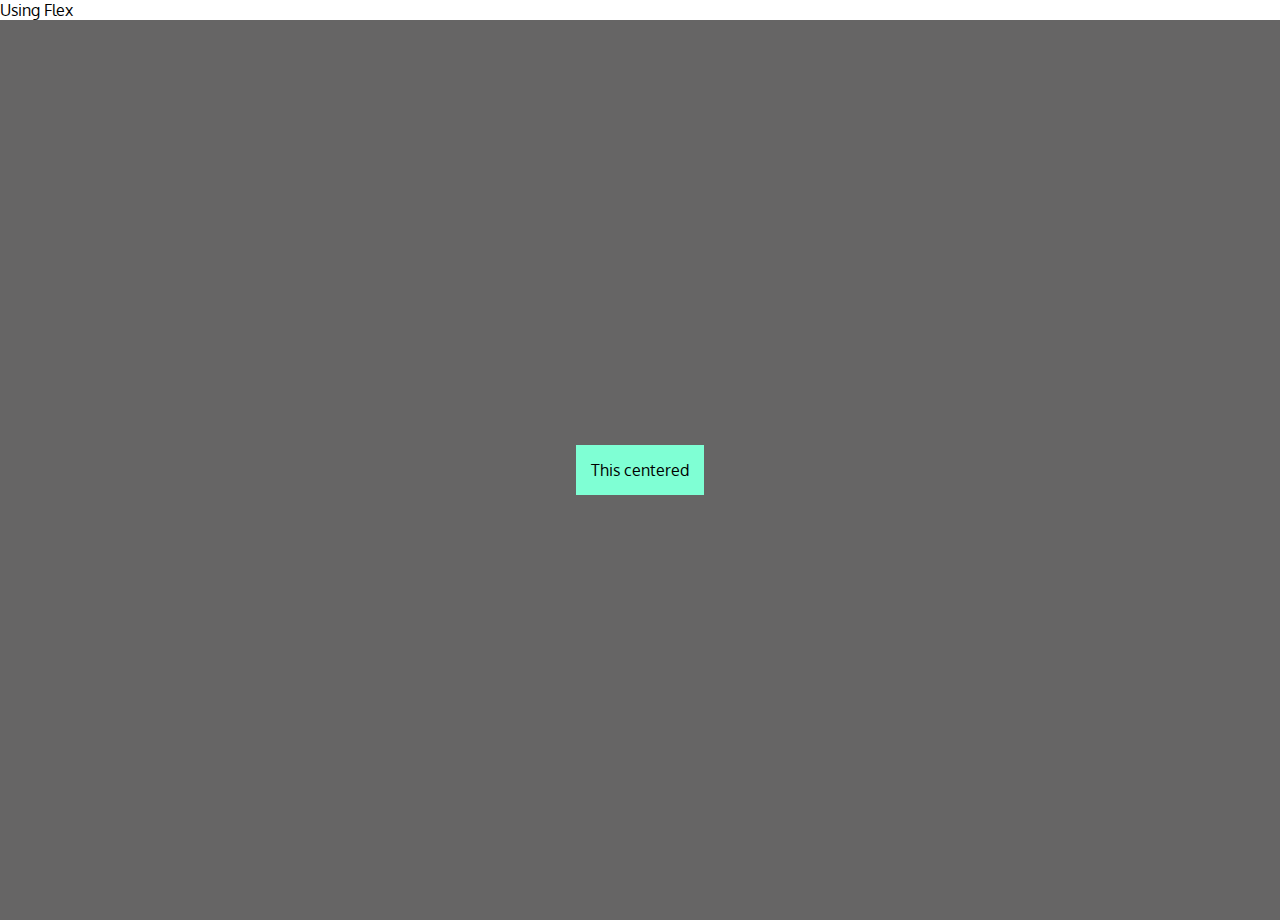
==== responsive/autocentering.html @ e5c54207 "added tablecentering: not fully working" ====
<!doctype html>
<html class="no-js" lang="">
    <head>
        <meta charset="utf-8">
        <meta http-equiv="x-ua-compatible" content="ie=edge">
        <title></title>
        <meta name="description" content="">
        <meta name="viewport" content="width=device-width, initial-scale=1">

        <link rel="manifest" href="site.webmanifest">
        <link rel="apple-touch-icon" href="icon.png">
        <!-- Place favicon.ico in the root directory -->

        <link rel="stylesheet" href="css/normalize.css">
        <link rel="stylesheet" href="css/main.css">
        <style>
        .container{
            box-sizing: border-box;
            width:100vw;
            height: 100vh;
            display: flex;
            flex-direction: column;
            align-items: center;
            justify-content: center;
            background: #666565;
        }
        .to-be-centered{
            background-color: aquamarine;
            width:10%;
            text-align: center;
            padding:15px;

        }
        </style>
    </head>
    <body>
        <!--[if lte IE 9]>
            <p class="browserupgrade">You are using an <strong>outdated</strong> browser. Please <a href="https://browsehappy.com/">upgrade your browser</a> to improve your experience and security.</p>
        <![endif]-->
        <p>Using Flex</p>
        <div class="container">
            <div class="to-be-centered">
               <p> This centered </p>
            </div>
        </div>
        <!-- Add your site or application content here -->
      
        <script src="js/vendor/modernizr-3.5.0.min.js"></script>
        <script src="https://code.jquery.com/jquery-3.2.1.min.js" integrity="sha256-hwg4gsxgFZhOsEEamdOYGBf13FyQuiTwlAQgxVSNgt4=" crossorigin="anonymous"></script>
        <script>window.jQuery || document.write('<script src="js/vendor/jquery-3.2.1.min.js"><\/script>')</script>
        <script src="js/plugins.js"></script>
        <script src="js/main.js"></script>
           
        <!-- Google Analytics: change UA-XXXXX-Y to be your site's ID. -->
        <script>
            window.ga=function(){ga.q.push(arguments)};ga.q=[];ga.l=+new Date;
            ga('create','UA-XXXXX-Y','auto');ga('send','pageview')
        </script>
        <script src="https://www.google-analytics.com/analytics.js" async defer></script>
    </body>
</html>
---- responsive/css/main.css ----
@import url('https://fonts.googleapis.com/css?family=Oxygen:300,400,700');


*{padding:0;
		margin:0;
		box-sizing: border-box;
	}

	html{
		box-sizing: border-box;
		font-family: 'Oxygen', sans-serif;
	}
		#container-whole{
			width:100vw;
			height:100vh;
			background: #141414;
			
		}

			#container-whole #header{
			width:80vw;
			height:40vh;
			background: #efefef;
			position:relative;
			left:50%;
			top:5%;
			transform: translate(-50%, -5%);
		}
		#container-whole .content{
			width:80vw;
			height:40vh;
			background: #234567;
			position:relative;
			left:50%;
			bottom:5%;
			transform: translate(-50%, -5%);
			overflow:auto;	
		}
		.article1 {
			
		}
		article p{
			font-size: calc(18px + 0.5vw); 
			 line-height: calc(1.1em + 0.5vw);
			color:#efefef;
		}
#navigation{
	width:100vw;
	height:6vh;
	background: #efefef;
	display: flex;
	flex-direction: row;
}

#navigation .menu{
	width:50%;
}
ul {
	display: flex;
	flex-direction: row;
	list-style-type:none;
	margin-left:10vw;
}
ul li{
margin:0 1%;
}
		ul li a{
			text-decoration: none;
			line-height: 6vh;
		}
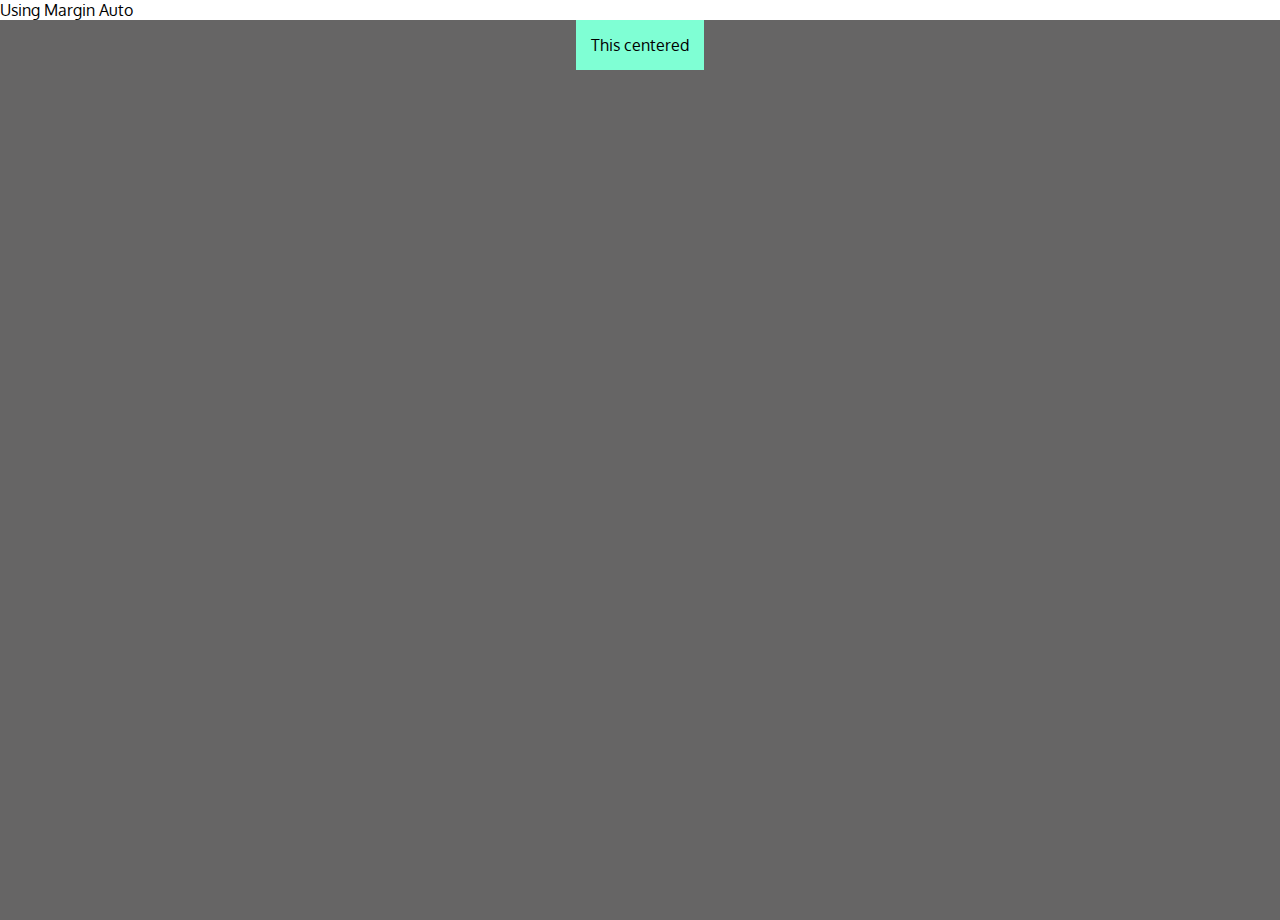
==== commit 3683d8f4: "added margin auto" ====
--- a/responsive/autocentering.html
+++ b/responsive/autocentering.html
@@ -18,10 +18,6 @@
             box-sizing: border-box;
             width:100vw;
             height: 100vh;
-            display: flex;
-            flex-direction: column;
-            align-items: center;
-            justify-content: center;
             background: #666565;
         }
         .to-be-centered{
@@ -29,6 +25,7 @@
             width:10%;
             text-align: center;
             padding:15px;
+            margin:auto;
 
         }
         </style>
@@ -37,7 +34,7 @@
         <!--[if lte IE 9]>
             <p class="browserupgrade">You are using an <strong>outdated</strong> browser. Please <a href="https://browsehappy.com/">upgrade your browser</a> to improve your experience and security.</p>
         <![endif]-->
-        <p>Using Flex</p>
+        <p>Using Margin Auto</p>
         <div class="container">
             <div class="to-be-centered">
                <p> This centered </p>
